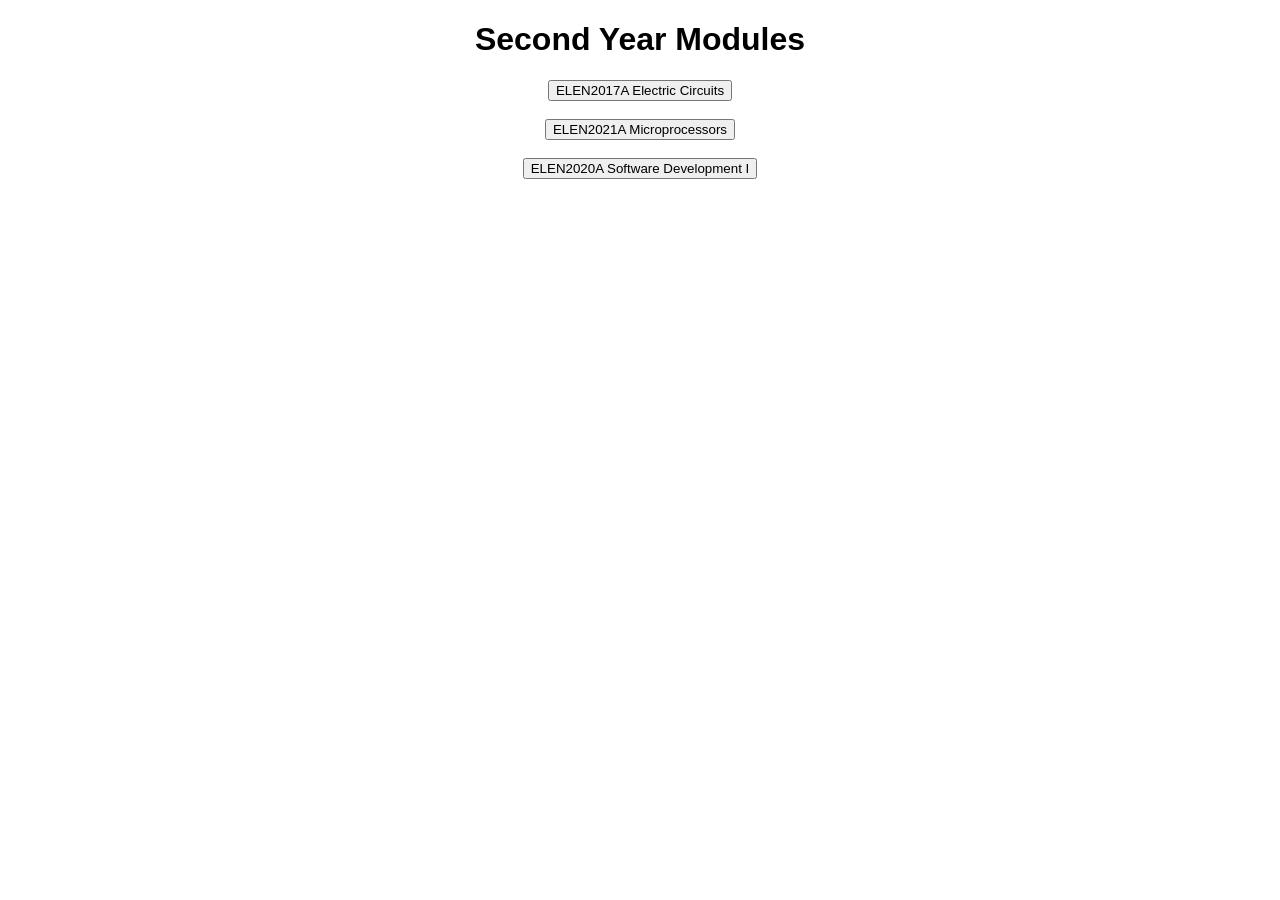
==== year2.html @ bad082b9 "Add year2.html for second year modules" ====
<!DOCTYPE html>
<html>
<head>
<title>Second Year Modules</title>
</head>

<body style="text-align:center;font-family:Arial;">

<h1>Second Year Modules</h1>

<a href="https://docs.google.com/forms/d/e/1FAIpQLSd9TTY-P5nLmyEFSgqJUWNwaqlY5jS-F7UOSttQKslNonwyYw/viewform">
<button>ELEN2017A Electric Circuits</button>
</a>

<br><br>

<a href="https://docs.google.com/forms/d/e/1FAIpQLSd9TTY-P5nLmyEFSgqJUWNwaqlY5jS-F7UOSttQKslNonwyYw/viewform">
<button>ELEN2021A Microprocessors</button>
</a>

<br><br>

<a href="https://docs.google.com/forms/d/e/1FAIpQLSd9TTY-P5nLmyEFSgqJUWNwaqlY5jS-F7UOSttQKslNonwyYw/viewform">
<button>ELEN2020A Software Development I</button>
</a>

</body>
</html>
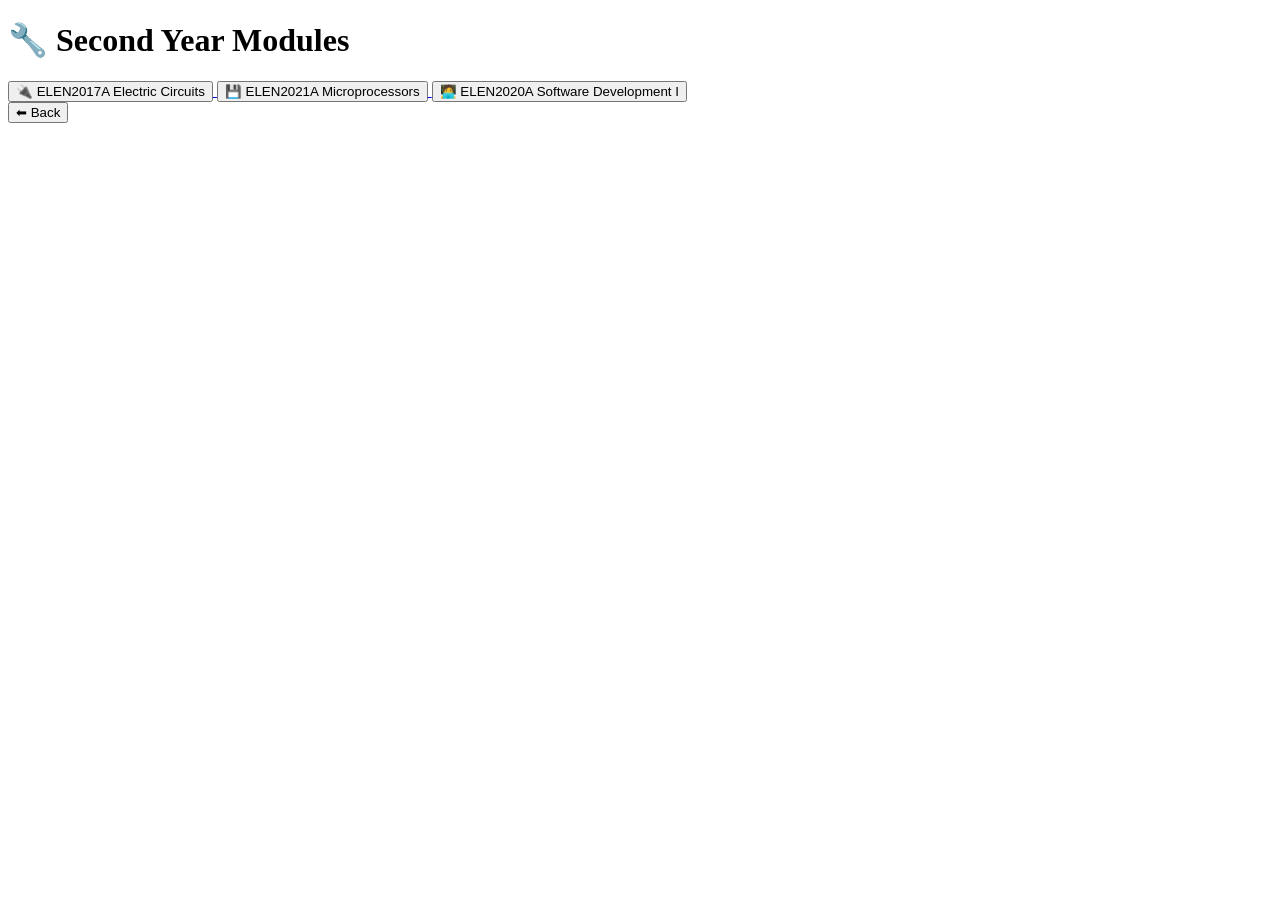
==== commit e38f83a2: "Update year2.html" ====
--- a/year2.html
+++ b/year2.html
@@ -1,28 +1,39 @@
 <!DOCTYPE html>
+
 <html>
+
 <head>
+
 <title>Second Year Modules</title>
+
+<link rel="stylesheet" href="css/styles.css">
+
 </head>
 
-<body style="text-align:center;font-family:Arial;">
+<body>
 
-<h1>Second Year Modules</h1>
+<h1>🔧 Second Year Modules</h1>
+
+<div class="module-container">
 
 <a href="https://docs.google.com/forms/d/e/1FAIpQLSd9TTY-P5nLmyEFSgqJUWNwaqlY5jS-F7UOSttQKslNonwyYw/viewform">
-<button>ELEN2017A Electric Circuits</button>
+<button class="module">🔌 ELEN2017A Electric Circuits</button>
 </a>
 
-<br><br>
+<a href="https://docs.google.com/forms/d/e/1FAIpQLSd9TTY-P5nLmyEFSgqJUWNwaqlY5jS-F7UOSttQKslNonwyYw/viewform">
+<button class="module">💾 ELEN2021A Microprocessors</button>
+</a>
 
 <a href="https://docs.google.com/forms/d/e/1FAIpQLSd9TTY-P5nLmyEFSgqJUWNwaqlY5jS-F7UOSttQKslNonwyYw/viewform">
-<button>ELEN2021A Microprocessors</button>
+<button class="module">🧑‍💻 ELEN2020A Software Development I</button>
 </a>
 
-<br><br>
+</div>
 
-<a href="https://docs.google.com/forms/d/e/1FAIpQLSd9TTY-P5nLmyEFSgqJUWNwaqlY5jS-F7UOSttQKslNonwyYw/viewform">
-<button>ELEN2020A Software Development I</button>
+<a href="index.html">
+<button class="back-btn">⬅ Back</button>
 </a>
 
 </body>
+
 </html>
